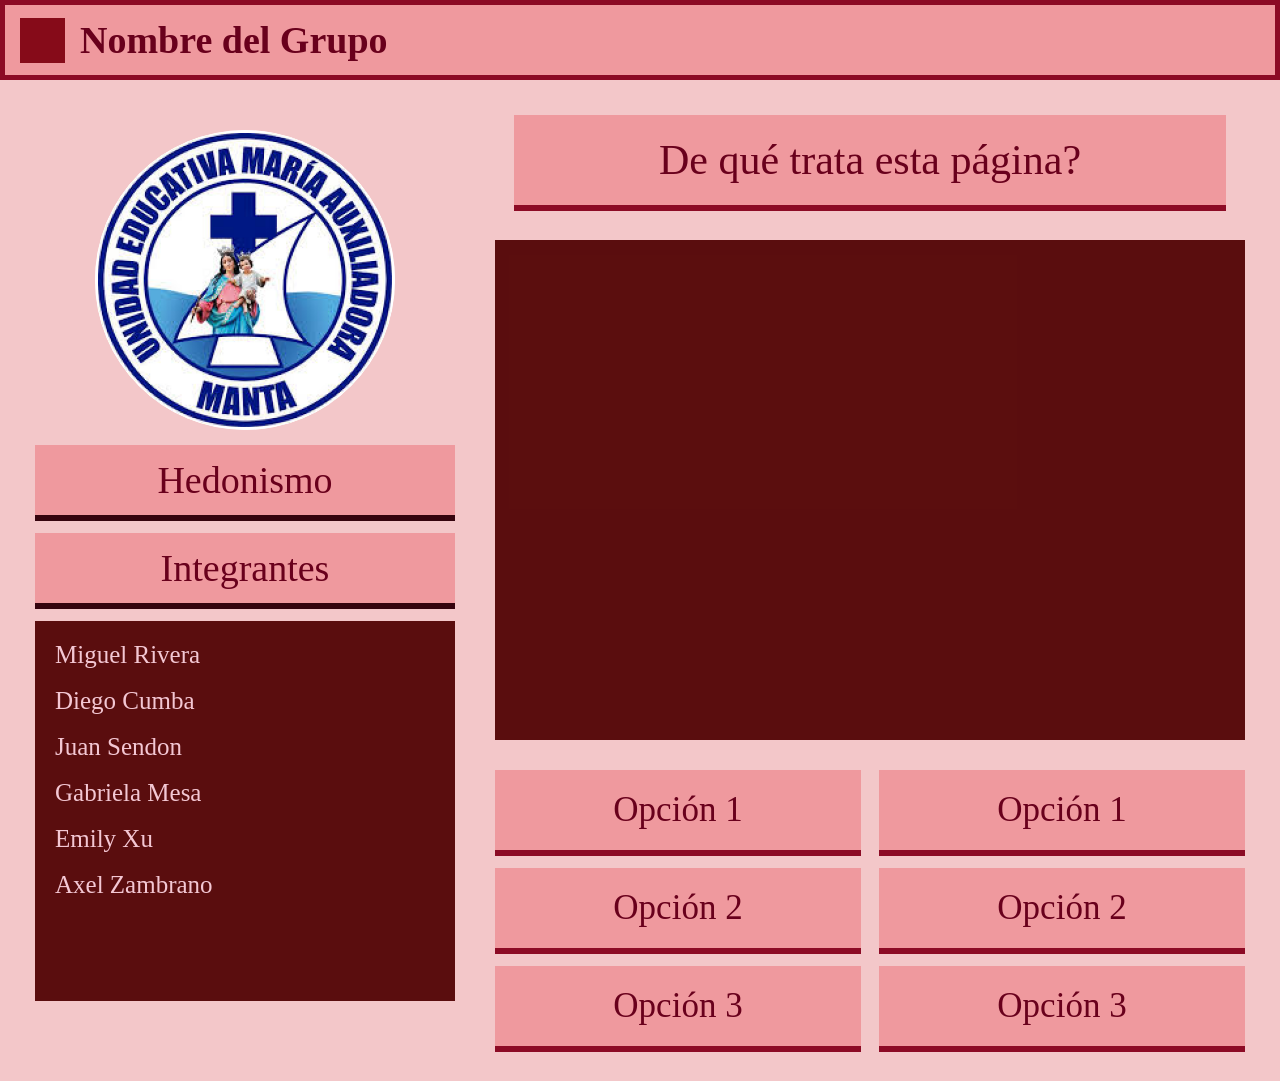
==== index.html @ f75e8ca1 "2do guardado" ====
<!DOCTYPE html>
<html lang="es">
<head>
<link href="https://fonts.googleapis.com/css2?family=Press+Start+2P&display=swap" rel="stylesheet">
<meta charset="UTF-8">
<meta name="viewport" content="width=device-width, initial-scale=1.0">

<title>Pagina Web</title>

<link rel="stylesheet" href="Estilo.css">

<link href="https://fonts.googleapis.com/css2?family=Pixelify+Sans:wght@400;700&display=swap" rel="stylesheet">

</head>

<body>

<header>

<div class="cuadrito"></div>

<h1>Nombre del Grupo</h1>

</header>

<div class="contenedor">

    <aside class="izquierda">

        <div class="logo">
            <div class="logo">
    <img src="Imagen2.png" alt="Logo">
</div>


        </div>

        <button class="btn">
            Hedonismo
        </button>

        <button class="btn">
            Integrantes
        </button>

        <div class="integrantes">

            <div>Miguel Rivera</div>
            <div>Diego Cumba</div>
            <div>Juan Sendon</div>
            <div>Gabriela Mesa</div>
            <div>Emily Xu</div>
            <div>Axel Zambrano</div>



        </div>

    </aside>

    <section class="derecha">

        <button class="titulo">

            De qué trata esta página?

        </button>

        <div class="descripcion">

        </div>

        <div class="opciones">

            <button class="btn2">Opción 1</button>
            <button class="btn2">Opción 1</button>

            <button class="btn2">Opción 2</button>
            <button class="btn2">Opción 2</button>

            <button class="btn2">Opción 3</button>
            <button class="btn2">Opción 3</button>

        </div>

    </section>
    
</div>

</body>
</html>
---- Estilo.css ----
*{

margin:0;
padding:0;
box-sizing:border-box;

}

body{

background:#f3c7c9;
font-family: Georgia, serif;
}

header{

height:80px;

background:#EF999E;

border:5px solid #8C0B25;

display:flex;

align-items:center;

padding-left:15px;

}

.cuadrito{

width:45px;
height:45px;

background:#820513f4;

margin-right:15px;

}

header h1{

font-size:38px;

color:#69001C;

}

.contenedor{

display:flex;

padding:35px;

gap:40px;

}

.izquierda{

width:420px;

display:flex;

flex-direction:column;

align-items:center;

}

.btn{

width:100%;

height:70px;

margin-bottom:18px;

font-size:38px;

background:#EF999E;

border:none;

color:#69001C;

box-shadow:0px 6px 0px #35040e;

cursor:pointer;

transition:.2s;

font-family: Georgia, serif;
}

.btn:hover{

transform:translateY(-3px);

}

.integrantes{

width:100%;

height:380px;

background:#510202ef;

padding:20px;

font-size:25px;

color:#f3c7d3;

display:flex;

flex-direction:column;

gap:18px;

}

.derecha{

flex:1;

display:flex;

flex-direction:column;

}

.titulo{

width:95%;

height:90px;

margin:auto;

background:#EF999E;

border:none;

box-shadow:0px 6px 0px #8C0B25;

font-size:42px;

color:#69001C;

font-family: Georgia, serif;
margin-bottom:35px;

cursor:pointer;

}

.descripcion{

width:100%;

height:500px;

background:#510202ef;

margin-bottom:30px;

.descripcion{

border:4px solid #8C0B25;

border-radius:10px;

}
}

.opciones{

display:grid;

grid-template-columns:1fr 1fr;

gap:18px;

}

.btn2{

height:80px;

background:#EF999E;

border:none;

box-shadow:0px 6px 0px #8C0B25;

font-size:35px;

cursor:pointer;

color:#69001C;

transition:.2s;

font-family: Georgia, serif;

}

.btn2:hover{

transform:translateY(-3px);

background:#f8aab1;
.descripcion{

border-radius:10px;

}

.integrantes{

border-radius:10px;

}
}
body{
   font-family: Georgia, serif;
}
.logo{
    width:300px;
    height:300px;
    border-radius:50%;
    background:rgb(255, 255, 255);

    display:flex;
    justify-content:center;
    align-items:center;

    overflow:hidden;
}

.logo img{
    width:98%;
    height:auto;
}
.logo{

transition:.4s;

}
.logo{

position:relative;

overflow:hidden;

}

.logo::before{

content:"";

position:absolute;

top:0;
left:-120%;

width:60%;
height:100%;

background:rgba(255,255,255,.5);

transform:skewX(-25deg);

transition:.8s;

}

.logo:hover::before{

left:150%;

}
.logo:hover{

box-shadow:

0 0 20px #f3f3f3,

0 0 40px #ffffff,

0 0 70px #fdfdfd;
}
.logo{

    display:flex;
    justify-content:center;
    align-items:center;

    overflow:hidden;

    margin-top:15px;  
    margin-bottom:15px;

}
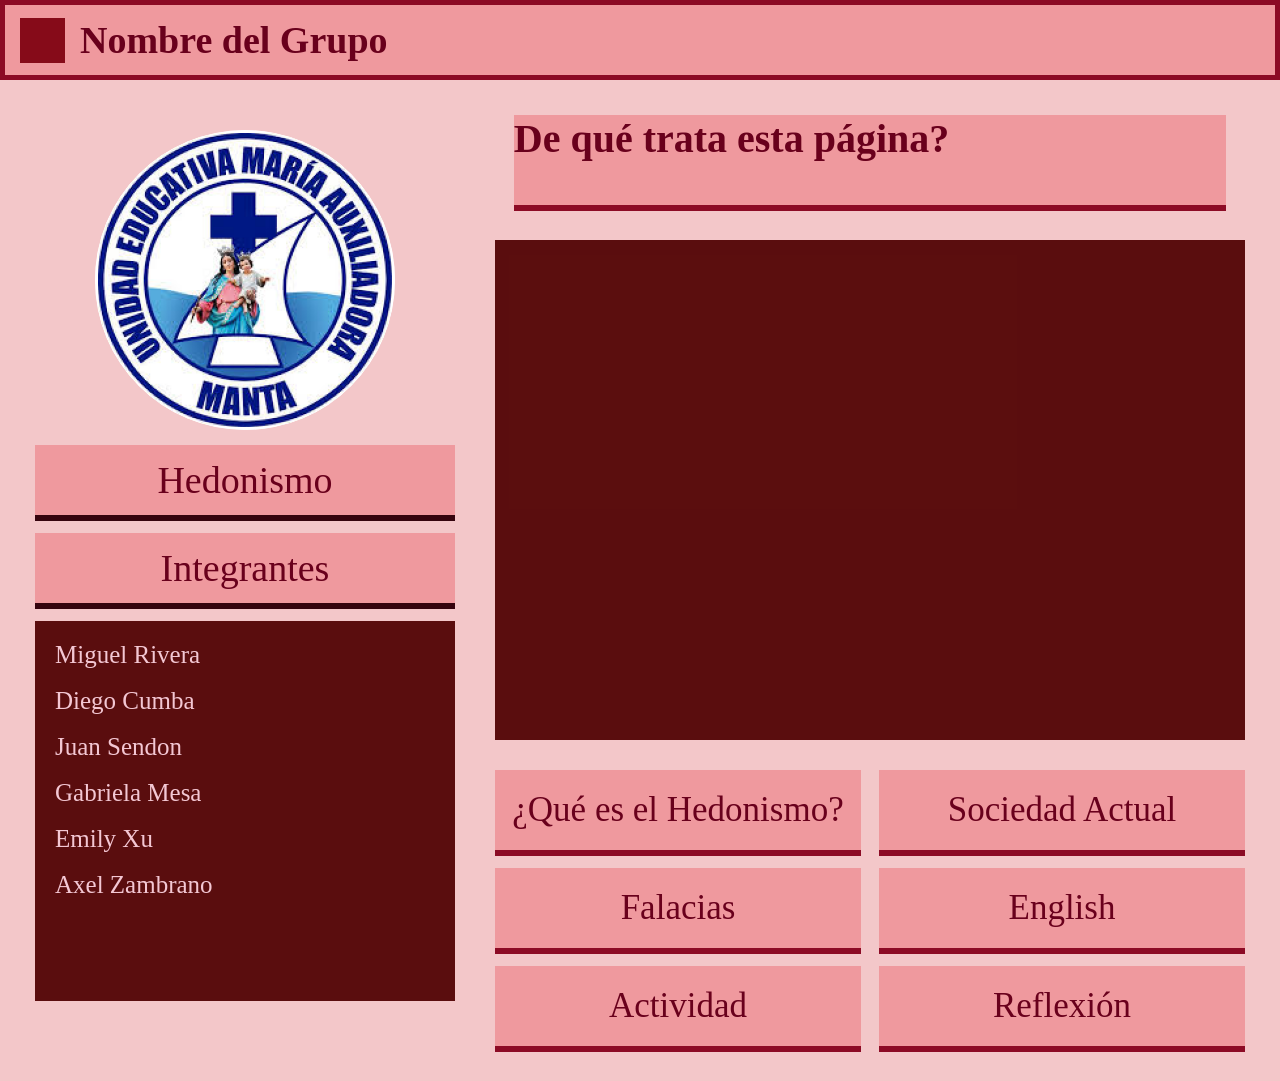
==== commit fca28a5f: "Primer boton creado" ====
--- a/index.html
+++ b/index.html
@@ -60,32 +60,47 @@
 
     <section class="derecha">
 
-        <button class="titulo">
+        <h3 class="titulo" id="tituloPagina">
 
-            De qué trata esta página?
+    De qué trata esta página?
 
-        </button>
+</h3>
 
-        <div class="descripcion">
+        <div class="descripcion" id="contenido">
 
-        </div>
+</div>
 
         <div class="opciones">
+<a href="hedonismo.html" class="btn2">
+    ¿Qué es el Hedonismo?
+</a>
 
-            <button class="btn2">Opción 1</button>
-            <button class="btn2">Opción 1</button>
+<a href="sociedad.html" class="btn2">
+    Sociedad Actual
+</a>
 
-            <button class="btn2">Opción 2</button>
-            <button class="btn2">Opción 2</button>
+<a href="falacias.html" class="btn2">
+    Falacias
+</a>
 
-            <button class="btn2">Opción 3</button>
-            <button class="btn2">Opción 3</button>
+<a href="english.html" class="btn2">
+    English
+</a>
+
+<a href="actividad.html" class="btn2">
+    Actividad
+</a>
+
+<a href="reflexion.html" class="btn2">
+    Reflexión
+</a>
 
         </div>
 
     </section>
-    
-</div>
+
+<script src="Script.js"></script>
 
 </body>
-</html>+</html>
+
--- a/Estilo.css
+++ b/Estilo.css
@@ -146,7 +146,7 @@
 
 box-shadow:0px 6px 0px #8C0B25;
 
-font-size:42px;
+font-size:40px;
 
 color:#69001C;
 
@@ -169,7 +169,7 @@
 
 .descripcion{
 
-border:4px solid #8C0B25;
+border:4px solid #c9adb2;
 
 border-radius:10px;
 
@@ -188,19 +188,19 @@
 
 .btn2{
 
+display:flex;
+justify-content:center;
+align-items:center;
+
 height:80px;
 
 background:#EF999E;
-
-border:none;
-
 box-shadow:0px 6px 0px #8C0B25;
 
 font-size:35px;
-
-cursor:pointer;
-
-color:#69001C;
+color:#69001C;
+
+text-decoration:none;
 
 transition:.2s;
 
@@ -304,4 +304,101 @@
     margin-top:15px;  
     margin-bottom:15px;
 
+}
+.paginaHedonismo{
+
+width:95%;
+
+margin:auto;
+
+padding:25px;
+
+}
+
+.imagenPrincipal{
+
+width:100%;
+
+height:330px;
+
+object-fit:cover;
+
+border-radius:8px;
+
+box-shadow:0px 4px 12px rgba(0,0,0,.4);
+
+margin-bottom:30px;
+
+}
+
+.tituloCaja{
+
+background:#EF999E;
+
+padding:25px;
+
+text-align:center;
+
+font-size:25px;
+
+color:#69001C;
+
+box-shadow:0px 6px 0px #8C0B25;
+
+margin-bottom:30px;
+
+}
+
+.texto{
+
+background:#C6A29C;
+
+padding:35px;
+
+font-size:22px;
+
+line-height:1.8;
+
+text-align:justify;
+
+border-radius:8px;
+
+box-shadow:0px 5px 10px rgba(0,0,0,.25);
+
+margin-bottom:30px;
+
+}
+
+.texto h3{
+
+margin-bottom:15px;
+
+color:#69001C;
+
+}
+
+.volver{
+
+display:inline-block;
+
+padding:18px 30px;
+
+background:#EF999E;
+
+color:#69001C;
+
+text-decoration:none;
+
+font-size:22px;
+
+box-shadow:0px 6px 0px #8C0B25;
+
+transition:.3s;
+
+}
+
+.volver:hover{
+
+transform:translateY(-3px);
+
 }
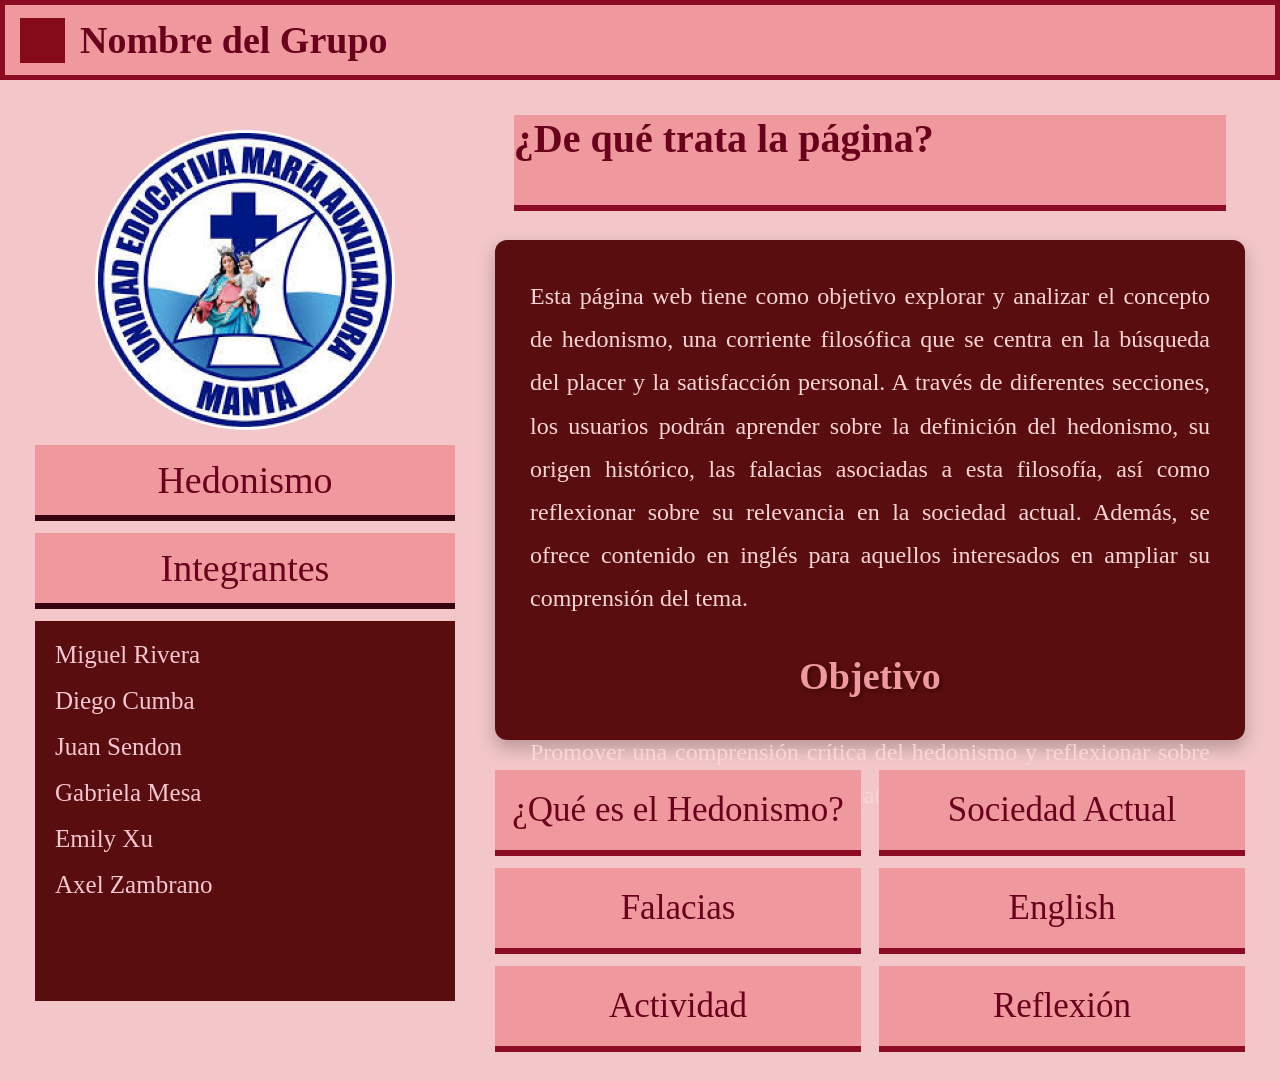
==== commit b2e9011a: "descripcion 4to cambio" ====
--- a/index.html
+++ b/index.html
@@ -9,7 +9,7 @@
 
 <link rel="stylesheet" href="Estilo.css">
 
-<link href="https://fonts.googleapis.com/css2?family=Pixelify+Sans:wght@400;700&display=swap" rel="stylesheet">
+<link href="https://fonts.googleapis.com/css2?family=Merriweather:wght@400;700&display=swap" rel="stylesheet">
 
 </head>
 
@@ -29,7 +29,7 @@
 
         <div class="logo">
             <div class="logo">
-    <img src="Imagen2.png" alt="Logo">
+    <img src="Imagenes/Imagen2.png" alt="Logo">
 </div>
 
 
@@ -60,13 +60,34 @@
 
     <section class="derecha">
 
-        <h3 class="titulo" id="tituloPagina">
-
-    De qué trata esta página?
-
+        <h3 class="titulo">
+    ¿De qué trata la página?
 </h3>
 
-        <div class="descripcion" id="contenido">
+
+        <div class="descripcion">
+            
+            <p>
+                
+                Esta página web tiene como objetivo explorar y analizar el concepto de hedonismo,
+                 una corriente filosófica que se centra en la búsqueda del placer y la satisfacción personal. 
+                 A través de diferentes secciones, los usuarios podrán aprender sobre la definición del hedonismo,
+                  su origen histórico, las falacias asociadas a esta filosofía, así como reflexionar sobre su relevancia 
+                  en la sociedad actual. Además, se ofrece contenido en inglés para aquellos interesados en ampliar su 
+                  comprensión del tema.
+               
+            </p>
+
+            <br>
+
+            <h3>Objetivo</h3>
+
+            <br>
+
+            <p>
+                Promover una comprensión crítica del hedonismo y reflexionar sobre la diferencia entre el placer inmediato
+                 y la verdadera felicidad.
+            </p>
 
 </div>
 
--- a/Estilo.css
+++ b/Estilo.css
@@ -401,4 +401,66 @@
 
 transform:translateY(-3px);
 
+}
+
+.imagenPrincipal{
+
+    width:100%;
+
+    height:350px;
+
+    object-fit:cover;
+
+    border-radius:20px;
+
+    box-shadow:0 15px 50px rgba(0,0,0,.3);
+
+    margin-bottom:30px;
+
+}
+.descripcion{
+
+    width:100%;
+
+    background:#510202ef;
+
+    padding:35px;
+
+    border-radius:12px;
+
+    box-shadow:0px 8px 18px rgba(0,0,0,.25);
+
+}
+
+/* Texto de la descripción */
+
+.descripcion p{
+
+    font-family: Georgia, serif;
+
+    font-size:24px;
+
+    color:#F8D6D8;
+
+    text-align:justify;
+
+    line-height:1.8;
+
+}
+
+/* Título "Objetivo" */
+
+.descripcion h3{
+
+    font-family:'Pixelify Sans', Georgia, serif;
+
+    font-size:38px;
+
+    color:#EF999E;
+
+    text-align:center;
+
+    margin:15px 0;
+
+    text-shadow:2px 2px 5px rgba(0,0,0,.4);
 }
